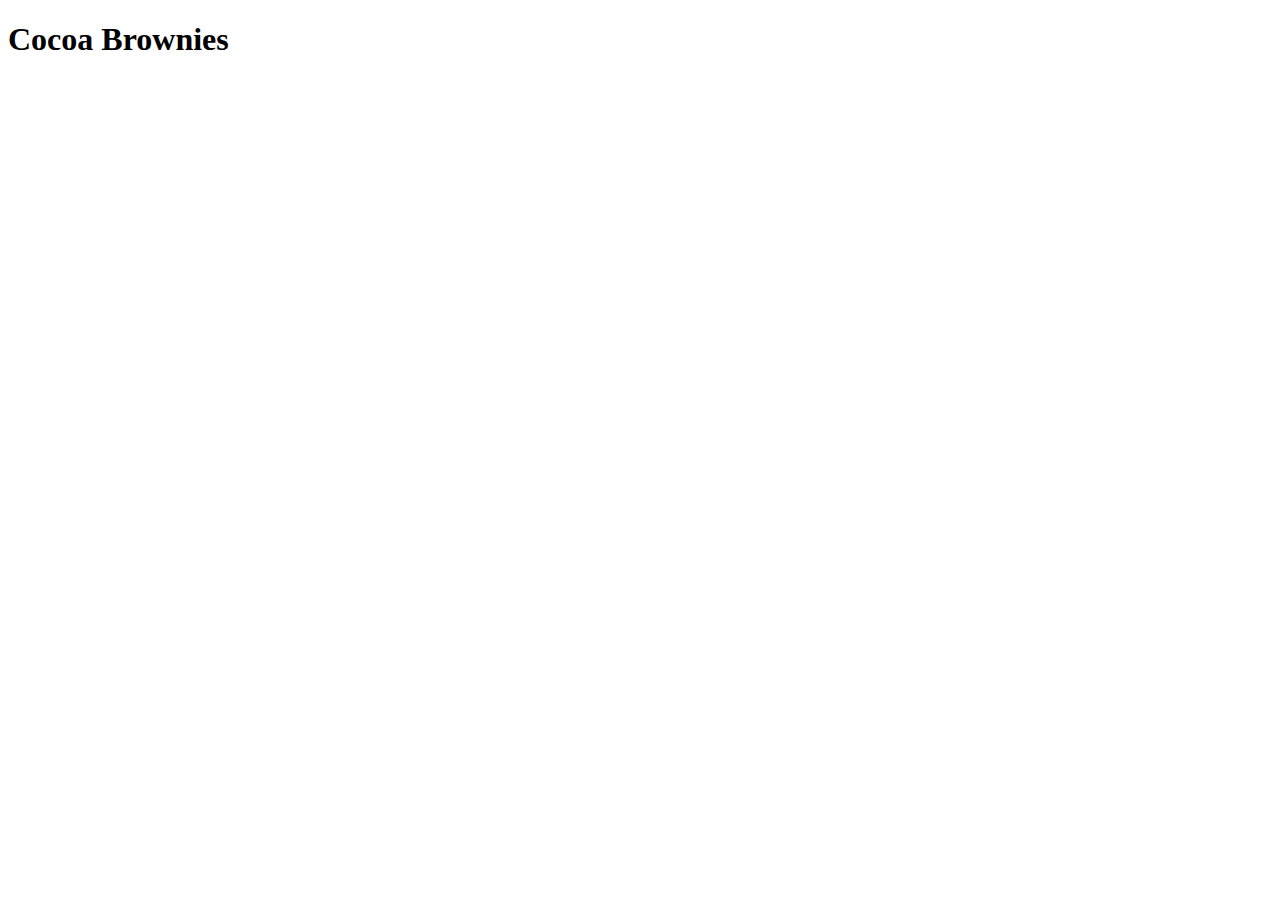
==== recipes/brownies.html @ a6fe3f45 "Added brownies recipe, added link in index.html to brownies page." ====
<!DOCTYPE html>
<html lang="en">
<head>
    <meta charset="UTF-8">
    <meta name="viewport" content="width=device-width, initial-scale=1.0">
    <title>Document</title>
</head>
<body>
    <h1>Cocoa Brownies</h1>
</body>
</html>
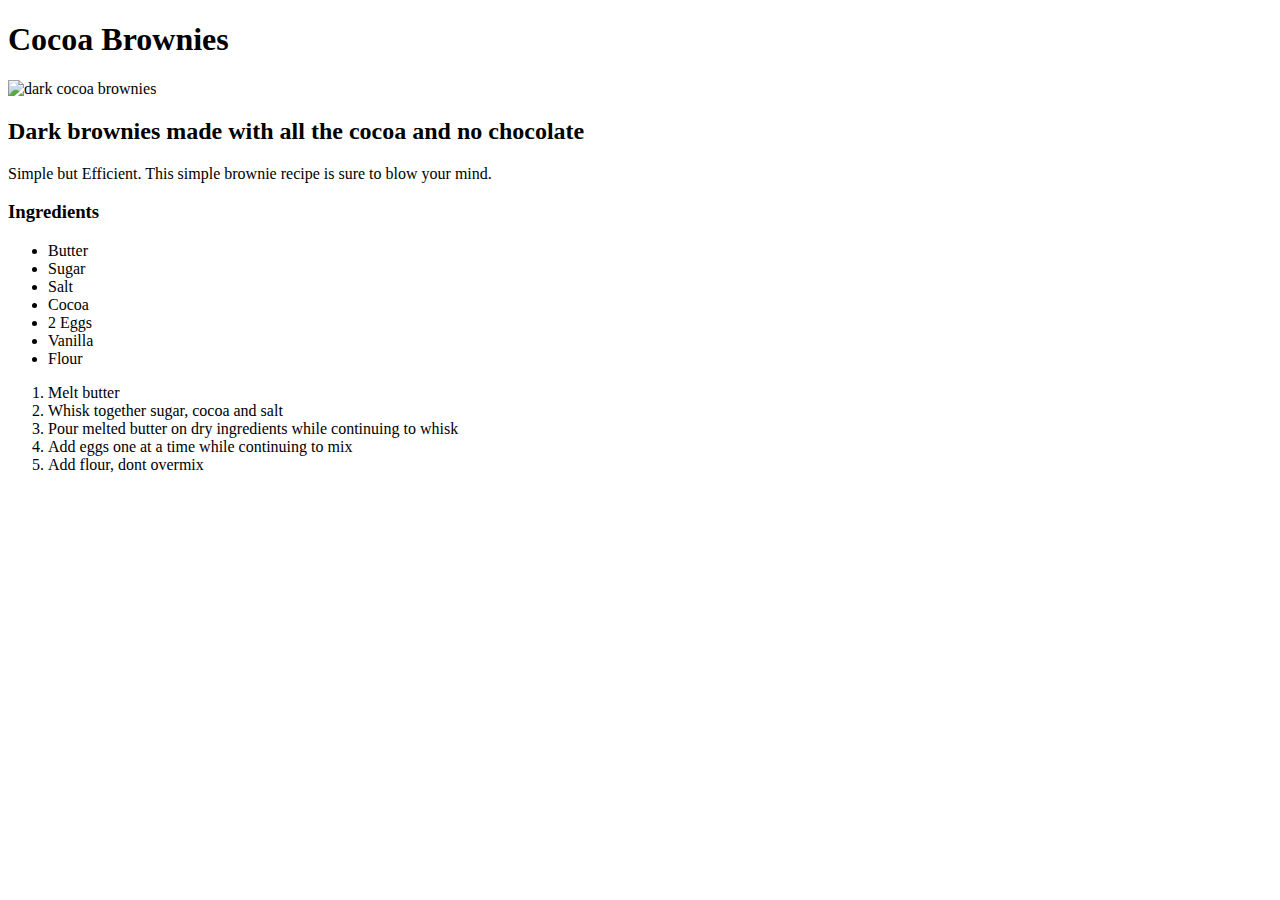
==== commit 944ba801: "Added 2 more recipes for mujaddara and tomato pasta. fixed title for all pages" ====
--- a/recipes/brownies.html
+++ b/recipes/brownies.html
@@ -3,9 +3,30 @@
 <head>
     <meta charset="UTF-8">
     <meta name="viewport" content="width=device-width, initial-scale=1.0">
-    <title>Document</title>
+    <title>Brownies</title>
 </head>
 <body>
     <h1>Cocoa Brownies</h1>
+    <img src="https://assets.bonappetit.com/photos/5991b8998b35682fb649f7a0/1:1/w_960,c_limit/basically-chocolate-brownies%20brighter.jpg"
+    alt="dark cocoa brownies" width="200">
+    <h2>Dark brownies made with all the cocoa and no chocolate</h2>
+    <p>Simple but Efficient. This simple brownie recipe is sure to blow your mind.</p>
+    <h3>Ingredients</h3>
+    <ul>
+        <li>Butter</li>
+        <li>Sugar</li>
+        <li>Salt</li>
+        <li>Cocoa</li>
+        <li>2 Eggs</li>
+        <li>Vanilla</li>
+        <li>Flour</li>
+    </ul>
+    <ol>
+        <li>Melt butter</li>
+        <li>Whisk together sugar, cocoa and salt</li>
+        <li>Pour melted butter on dry ingredients while continuing to whisk</li>
+        <li>Add eggs one at a time while continuing to mix</li>
+        <li>Add flour, dont overmix</li>
+    </ol>
 </body>
 </html>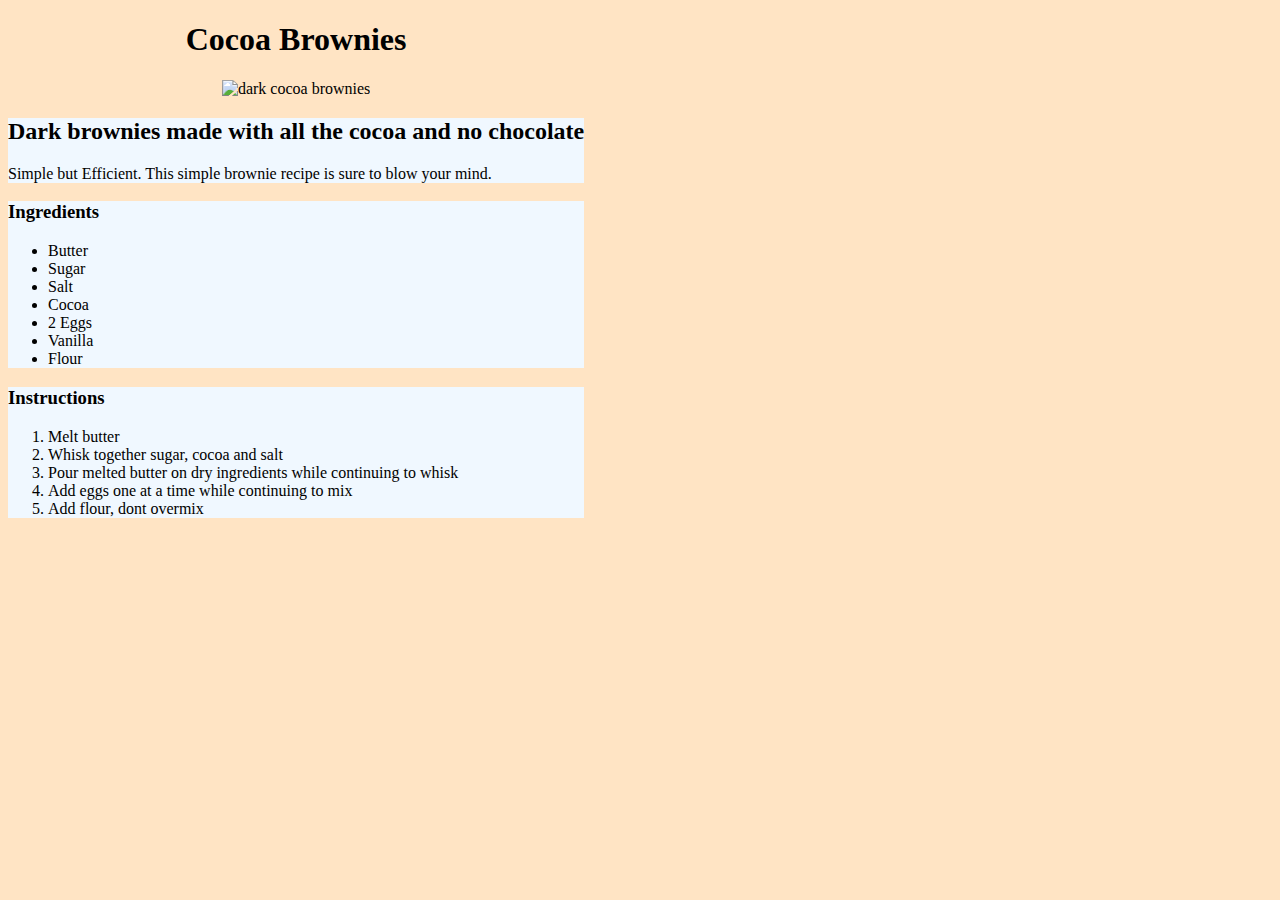
==== commit 3df78a0e: "Added styling to all recipe pages" ====
--- a/recipes/brownies.html
+++ b/recipes/brownies.html
@@ -4,29 +4,41 @@
     <meta charset="UTF-8">
     <meta name="viewport" content="width=device-width, initial-scale=1.0">
     <title>Brownies</title>
+    <link rel="stylesheet" href="../style.css">
 </head>
 <body>
-    <h1>Cocoa Brownies</h1>
-    <img src="https://assets.bonappetit.com/photos/5991b8998b35682fb649f7a0/1:1/w_960,c_limit/basically-chocolate-brownies%20brighter.jpg"
-    alt="dark cocoa brownies" width="200">
-    <h2>Dark brownies made with all the cocoa and no chocolate</h2>
-    <p>Simple but Efficient. This simple brownie recipe is sure to blow your mind.</p>
-    <h3>Ingredients</h3>
-    <ul>
-        <li>Butter</li>
-        <li>Sugar</li>
-        <li>Salt</li>
-        <li>Cocoa</li>
-        <li>2 Eggs</li>
-        <li>Vanilla</li>
-        <li>Flour</li>
-    </ul>
-    <ol>
-        <li>Melt butter</li>
-        <li>Whisk together sugar, cocoa and salt</li>
-        <li>Pour melted butter on dry ingredients while continuing to whisk</li>
-        <li>Add eggs one at a time while continuing to mix</li>
-        <li>Add flour, dont overmix</li>
-    </ol>
+    <div class="mega-section">
+        <h1>Cocoa Brownies</h1>
+        <div class="centered-image">
+            <img src="https://assets.bonappetit.com/photos/5991b8998b35682fb649f7a0/1:1/w_960,c_limit/basically-chocolate-brownies%20brighter.jpg"
+            alt="dark cocoa brownies" width="300">
+        </div>
+        <div class="section">
+            <h2>Dark brownies made with all the cocoa and no chocolate</h2>
+            <p>Simple but Efficient. This simple brownie recipe is sure to blow your mind.</p>
+        </div>
+        <div class="section">
+            <h3>Ingredients</h3>
+            <ul>
+                <li>Butter</li>
+                <li>Sugar</li>
+                <li>Salt</li>
+                <li>Cocoa</li>
+                <li>2 Eggs</li>
+                <li>Vanilla</li>
+                <li>Flour</li>
+            </ul>
+        </div>
+        <div class="section">
+            <h3>Instructions</h3>
+            <ol>
+                <li>Melt butter</li>
+                <li>Whisk together sugar, cocoa and salt</li>
+                <li>Pour melted butter on dry ingredients while continuing to whisk</li>
+                <li>Add eggs one at a time while continuing to mix</li>
+                <li>Add flour, dont overmix</li>
+            </ol>
+        </div>
+    </div>
 </body>
 </html>--- a/style.css
+++ b/style.css
@@ -0,0 +1,19 @@
+body {
+    background-color: bisque;
+}
+
+h1{
+    text-align: center;
+}
+
+.section{
+    background-color: aliceblue;
+}
+
+.mega-section{
+    width:fit-content;
+}
+
+.centered-image {
+    text-align:center;
+}
